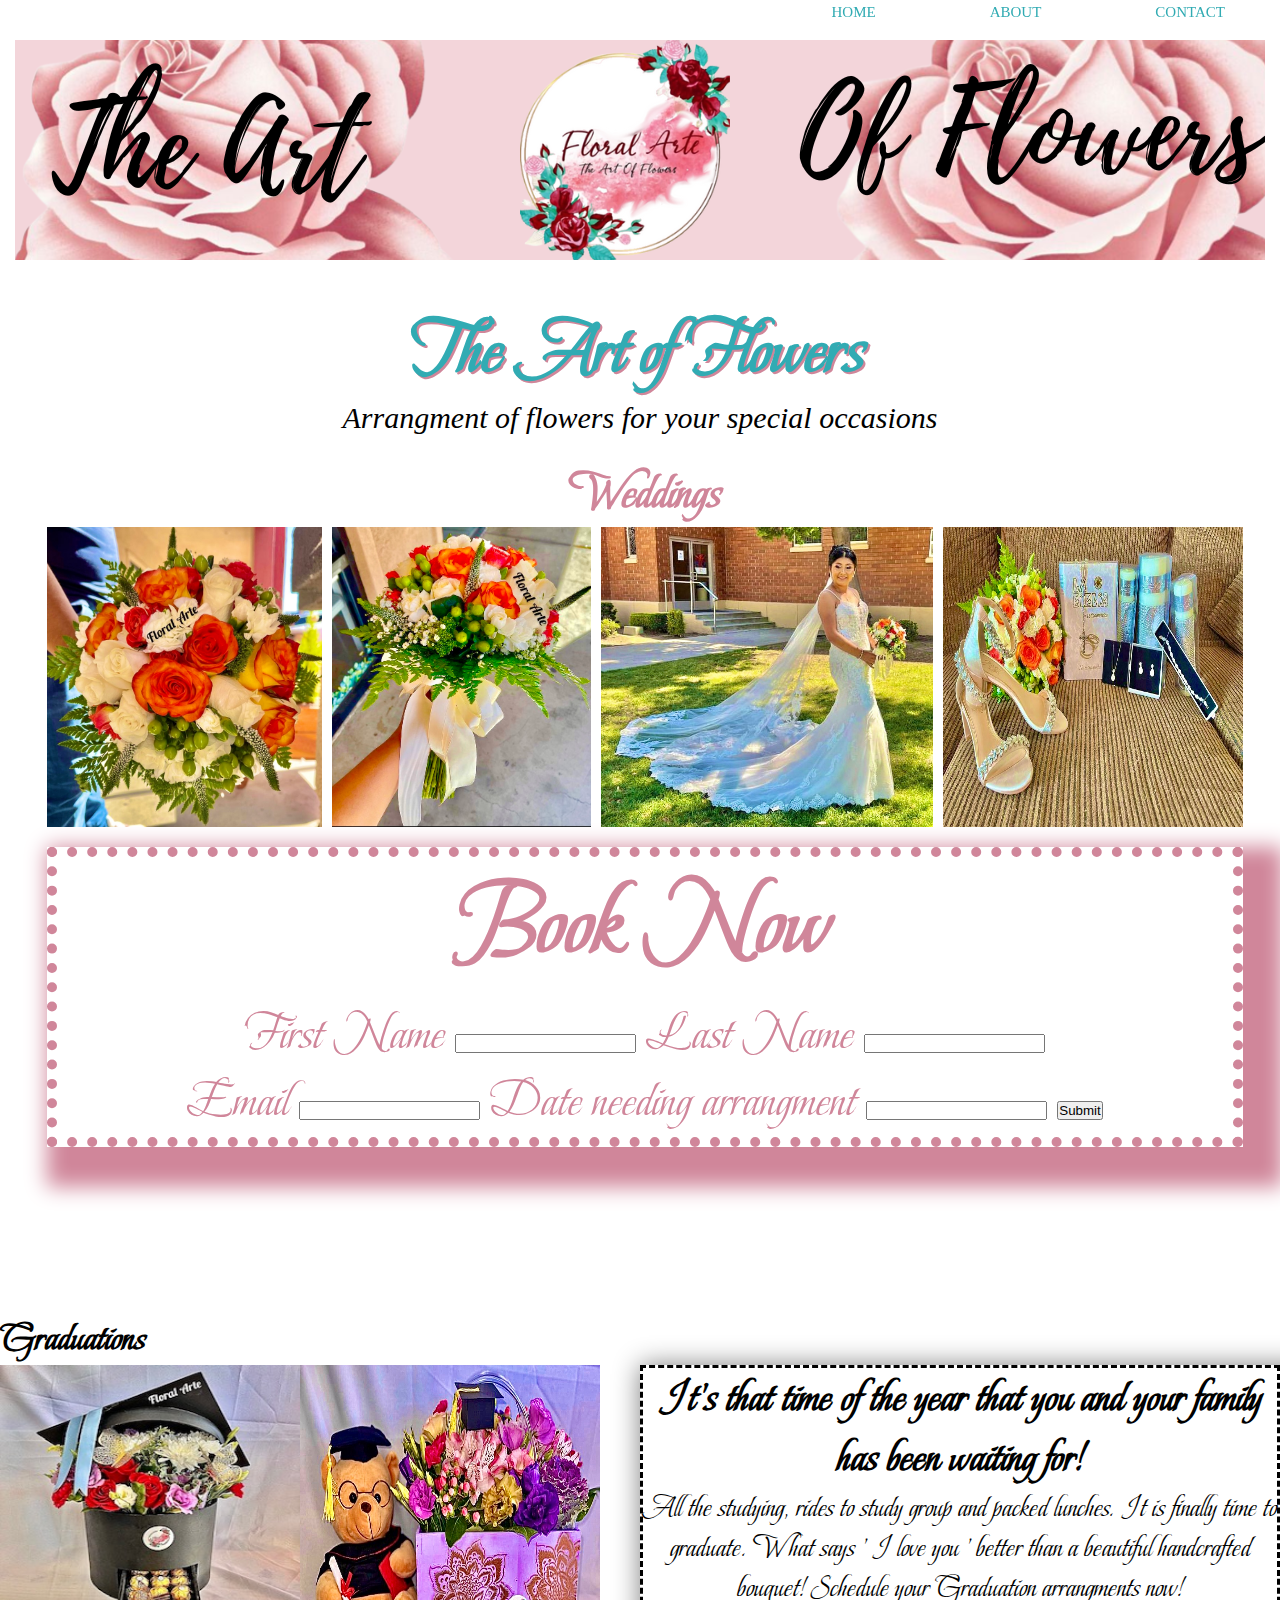
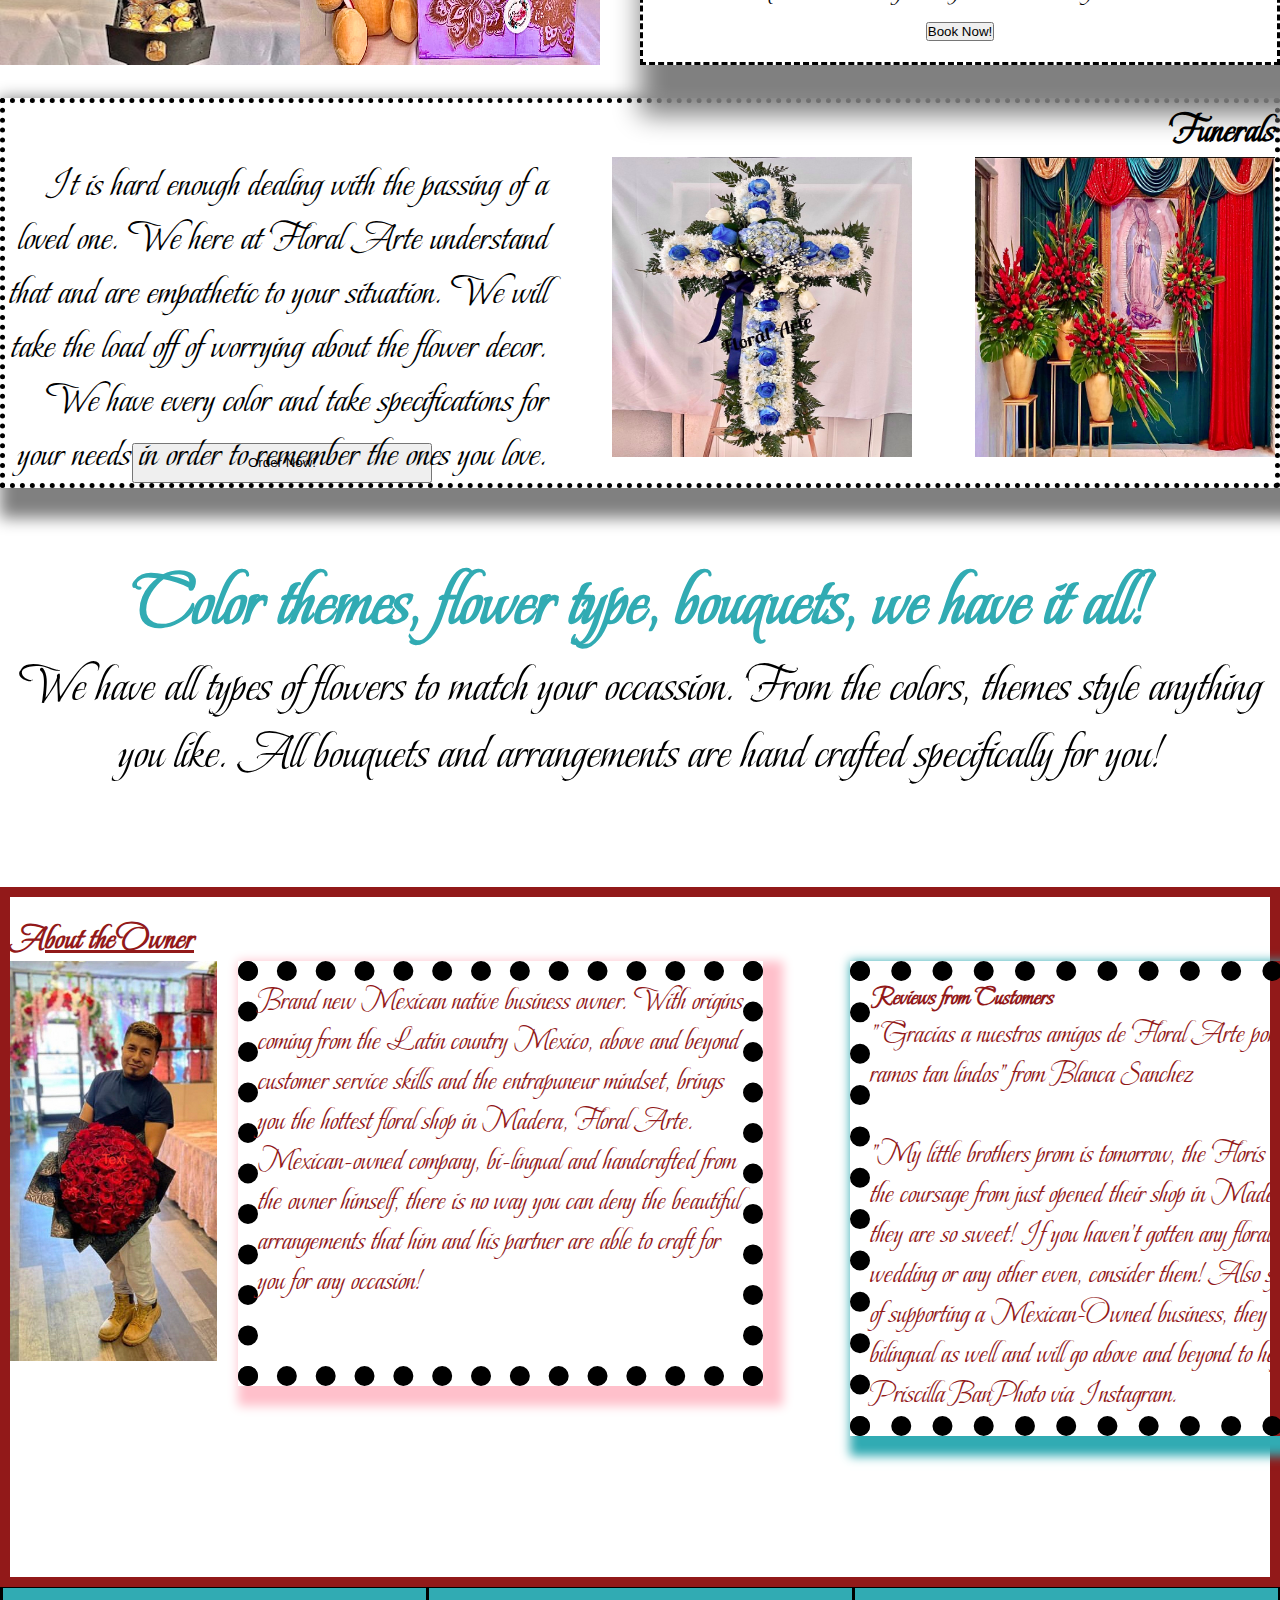
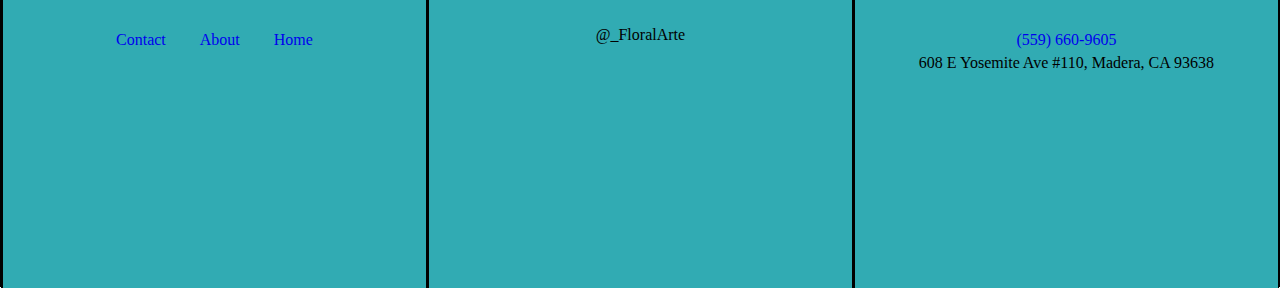
==== index.html @ 74244ba3 "commit message" ====
<!DOCTYPE html>
<html lang="en">
<head>
    <meta charset="UTF-8">
    <meta http-equiv="X-UA-Compatible" content="IE=edge">
    <meta name="viewport" content="width=device-width, initial-scale=1.0">
    <link rel="stylesheet" href="./style.css">
    <title>Floral Arte</title>
   <link rel="stylesheet" href="https://fonts.googleapis.com/css?family=Beau Rivage">
</head>
<body>
    
    <nav  class="border">
        <ul>
            <li><a href="./index.html" target="_blank">Home</a></li>
            <li><a href="./about.html" target="_blank">About</a></li>
            <li><a href="./contact.html">Contact</a></li>
        
        </ul>
    </nav>

    <main class="border">
        <div class="Hero">
            <h2>The Art of Flowers </h2>
            <p>Arrangment of flowers for your special occasions</p>
        </div>
    </main>
    
    <section class="sec1 sec border">
        <h4>Weddings</h4>
        <div class="box">
            <img src="./bouquet1-2.jpg" alt="red and white bouquet" height="300px">
            <img src="./bouquet1.jpg" alt="red and white bouquet" height="300px" width="">
            <img class="pic1" src="./bride with bouquet.jpg" alt="Bride with bouquet" height="300px">
            <img class="img4" src="./wedding shoes n bouquet.jpg" alt="wedding shoes and bouquet" height="300px" width="300px">
            <div class="book1">
                <h1>Book Now</h1>
                <form class="form1" action="">
        
                    <label for="fname">First Name</label>
                    <input type="text" id="fname" name="fname">
                    <label for="lname">Last Name</label>
                    <input type="text" id="lname" name="lname"><br>
                    <label for="email">Email</label>
                    <input type="text" id="email" name="email">
                    <label for="date">Date needing arrangment</label>
                    <input type="text" id="date" name="date">
                    <input type="submit" value="Submit">
                    
                    
                </form>
            </div>
        </div>
    </section>

    <section class="sec2 sec border">
        <h4>Graduations</h4>
        <img class="img1" src="./gradbouquet.jpg" alt="graduation bouquet" height="300px" width="300px">
        <img class="img1" src="./gradebouquet2.jpg" alt=" graduation bouquet" height="300px" width="300px">
        <div class="box2">
            <h2>It's that time of the year that you and your family has been waiting for!</h2>
            <p>  All the studying, rides to study group and packed lunches. It is finally time to graduate. What says ' I love you ' better than a beautiful handcrafted bouquet! Schedule your Graduation arrangments now!</p>
            <form action="">
                <button type="button" onclick="#">Book Now!</button>
            </form>

        </div>

    </section>

    <section class="sec3 border">
        <h4>Funerals</h4>
        <div class="box">
            <img class="img2" src="./funeral bouquet.jpg" alt="funeral set up" width="300px" height="300px">
            <img class="img2" src="./funeral bouquet2.jpg" alt="funeral bouqet" height="300px" width="300px">
            <p>
                It is hard enough dealing with the passing of a loved one. We here at Floral Arte understand that and are empathetic to your situation. We will take the load off of worrying about the flower decor. We have every color and take specifications for your needs in order to remember the ones you love.
            </p>
         <button type="button" onclick="#">Order Now!</button>
        </div>

    </section>
        
       
<section class="sec4 border">
        <div class="phr1">
            <h2 class="head2">Color themes, flower type, bouquets, we have it all!</h2>
            <p class="par4">We have all types of flowers to match your occassion. From the colors, themes style anything you like. All bouquets and arrangements are hand crafted specifically for you!</p>
    </div>
</section>

<section class=" sec5 border">
    <h6>About the Owner</h6>
    <img class="img" src="./Owner.jpg" alt="">

     <div class="par1">
        <p> Brand new Mexican native business owner. With origins coming from the Latin country Mexico, above and beyond customer service skills and the entrapuneur mindset, brings you the hottest floral shop in Madera, Floral Arte. Mexican-owned company, bi-lingual and handcrafted from the owner himself, there is no way you can deny the beautiful arrangements that him and his partner are able to craft for you for any occasion! </p>
        </div>
        <div class="par2">
            <h5>Reviews from Customers</h5>
            <p> "Gracias a nuestros amigos de Floral Arte por los ramos tan lindos" from Blanca Sanchez <br>
                <br>
                "My little brothers prom is tomorrow, the Floris we got the coursage from just opened their shop in Madera and they are so sweet! If you haven't gotten any florals for your wedding or any other even, consider them! Also speaking of supporting a Mexican-Owned business, they are bilingual as well and will go above and beyond to help!" from PriscillaBanPhoto via Instagram.


            </p>
        
     
        
</section>

<footer class=" foot border">
    <div class="coloumn">
        <ul>
            <li><a href="http://127.0.0.1:5500/Floral-Arte/contact.html" class="footer">Contact</a></li>
            <li><a href="#" class="footer">About</a></li>
            <li><a href="#" class="footer">Home</a></li>
        </ul> 
        
    </div>

    <div class="coloumn">
        <p class="footer-par">&#64;&lowbar;FloralArte</p>
    </div>
    <div class="coloumn">
        <ul>
            <li><a href="https://www.google.com/search?gs_ssp=eJzj4tVP1zc0LLRMsTQsT0k3YLRSNaiwMLA0MUixSElMtjQyN7O0tDKoME9KtjCxMDcwszAySDawNPcSSsvJL0rMUUgsKklVyE1MSS1KBADtdxUy&q=floral+arte+madera&oq=floral+arte+&aqs=chrome.1.69i57j46i175i199i512j0i22i30l3j69i60l3.3977j0j4&sourceid=chrome&ie=UTF-8" target="_blank" class="phone">(559) 660-9605</a></li>
        </ul>
        <p>608 E Yosemite Ave #110, Madera, CA 93638</p>
    </div>
    
 </footer>
</body>
</html>
---- style.css ----
*{
    padding: 0;
    margin: 0%;
    box-sizing: border-box;
}
   
nav{
    background-image: url('./The\ Art.png');
    background-position: center;
    background-repeat: no-repeat;
    height: 300px;
    position: sticky;
    top: 0;
    z-index: 1;
    }

nav ul{
    list-style: none;
    text-align: right;
}
nav ul li{
    display: inline-block;
    margin: 3px 15px;
}
nav ul li a{
    text-decoration: none;
    text-transform: uppercase;
    font-size: 15px;
    padding: 40px;
    color: rgb(49, 171, 179);
}
nav ul li a:hover{
    background-color: rgb(208, 134, 154);
   }
.Hero{
    width: 100%;
    height: 150px;
}
main .Hero h2{
    font-size: 75px;
    font-family:'Beau Rivage' ;
    text-align: center;
    color: rgb(49, 171, 179);
    text-shadow: 2px 2px rgb(208, 134, 154)  ;
    
}
main .Hero p{
    text-align: center;
    font-size: 30px;
    font-style: italic;
}

.sec1{
    height: 400px;
    width: 100%;
}
.box{
    display: inline-block;
    
}
.sec1, .h4{
    text-align: center;
    font-family:'Beau Rivage' ;
    font-size: 50px;
    color:rgb(208, 134, 154)  ;
    ;
    
}
.book1{
    border: 10px dotted rgb(208, 134, 154)  ;
    box-shadow: 20px 20px 20px 20px ;
    height: 300px ;
    width: 100%;
    text-align: center;
    }
.sec1, .book1 .form1, .label{
float: center;
margin: 5px 5px;
padding: 5px 5px;
display: inline-block;
}
.sec2, .box2, .h2{
    font-size: 30px;
}

.sec2, .h4{
    text-align: left;
    font-family:'Beau Rivage' ;
    font-size: 40px;
    margin-bottom: 30%;
    margin-top:15%;
}
.sec2 .box2{
    height: 300px;
    width: 50%;
    float: right;
    display: inline-block;
    block-size: border-box;
    border: 3px dashed black;
    box-shadow: 25px 25px 25px 25px gray;
    text-align: center
}
.sec2 .img1{
   display: inline-block;
   block-size: border-box;
   float: left;
   height: 300px;
}
.sec3{
    border: 5px dotted black;
    box-shadow: 15px 15px 15px 15px gray;
    margin-bottom: 5%;
    width: 100%;
}
.sec3 .box .img2{
    float: right;
    margin-left: 5%;
}

.sec3, .h4{
    text-align: right;
    font-family:'Beau Rivage' ;
    font-size: 40px;
    margin-top: -4%;
}
.sec3, .box, .p{
    text-align:right ;
    
    
}
.sec3 .box button{
    float: left;
    margin-left: 10%;
    margin-top: -3%;
    height: 40px;
    width: 300px;
}

.sec4, .head2 {
    color:rgb(49, 171, 179) ;
    font-family: 'Beau Rivage' ;
    text-align: center;
    font-size: 75px;
}
.sec4 .phr1 .par4{
    color: black;
    text-align: center;
    font-size:50px ;
}
.sec5{
    height: 700px;
    width: 100%;
    border: 10px solid rgb(146, 25, 25);
    display: inline-block;}
.sec5, .h6{
        font-family:'Beau Rivage' ;
        text-align: left;
        font-size: 50px;
        float: left;
        text-decoration: underline rgb(146, 25, 25);
        margin-top: 100px;
        padding-top: 20px;
        padding-bottom: 20px;
    }
.sec5 .img{
       height: 400px;
       /* display: inline-block; */
        }
        
 .sec5 .par1{
    border: 20px dotted black;
    height: 425px;
    width: 525px;
    display: inline-block;
    box-shadow:10px 10px 10px 10px pink ;
    margin-right: 30%;
    margin-left: 3%;
    position: absolute;
    left: 200px;
    font-size: 30px;
 }
    

.sec5 .par2{
       border: 20px dotted black;
       height: 475px;
       width: 515px;
       font-size: 30px;
       margin-bottom: 50px;
       box-shadow: 10px 10px 10px 10px rgb(49, 171, 179);
       display: inline-block;
       clear: both;
       position: absolute;
       left: 850px;
      }
.sec5, .h5{
    color: rgb(146, 25, 25);
}
.foot{
    border: 1px solid black;
    height: 300px;
    clear: both;
    }
.coloumn{
    height: 300px;
    width: 33.33%;
    padding: 3%;
    float: left;
    box-sizing: border-box;
    border-left: 2px solid black;
    border-right: 1px solid black;
    text-align: center;
    text-decoration: none;
    background-color: rgb(49, 171, 179);;
}
.coloumn ul li{
    list-style: none;
    margin: 5px 15px;
    display: inline-block;
    text-align: center;
}
a, .footer{
    text-decoration: none;
    
}
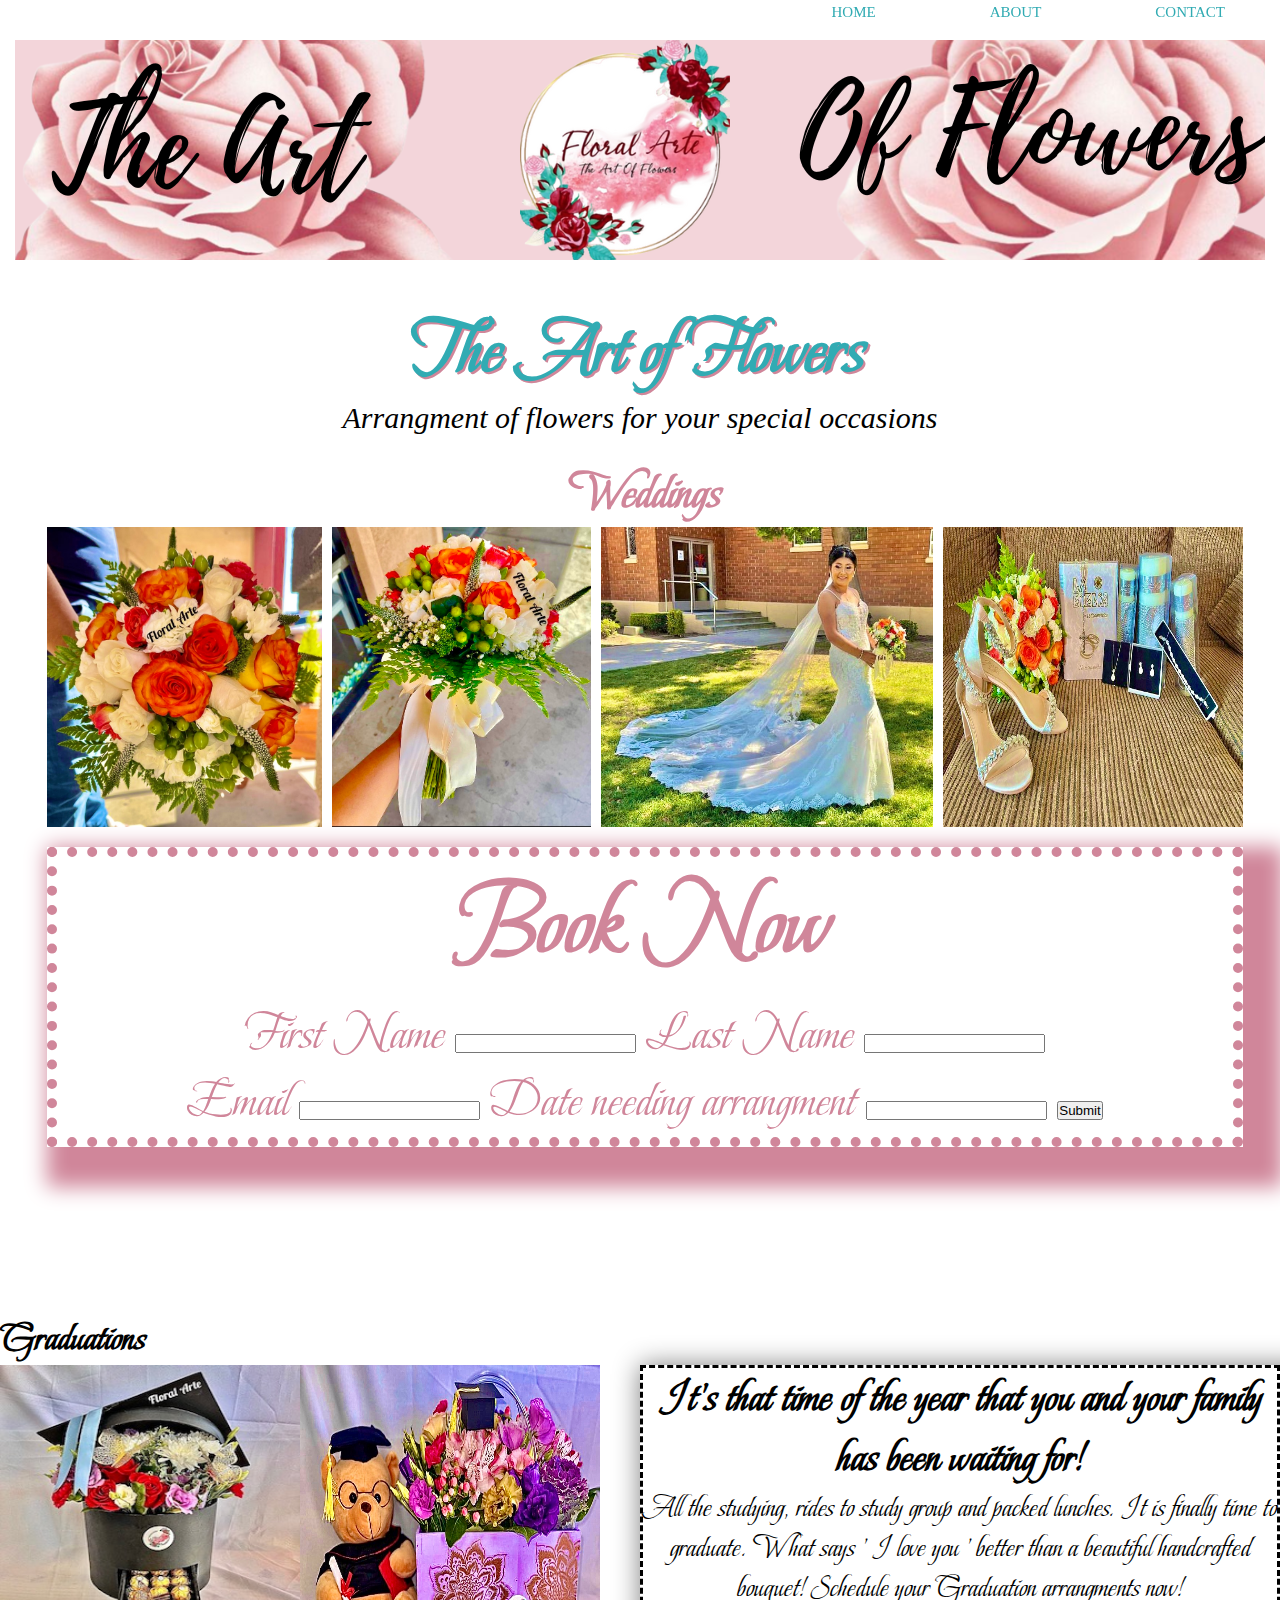
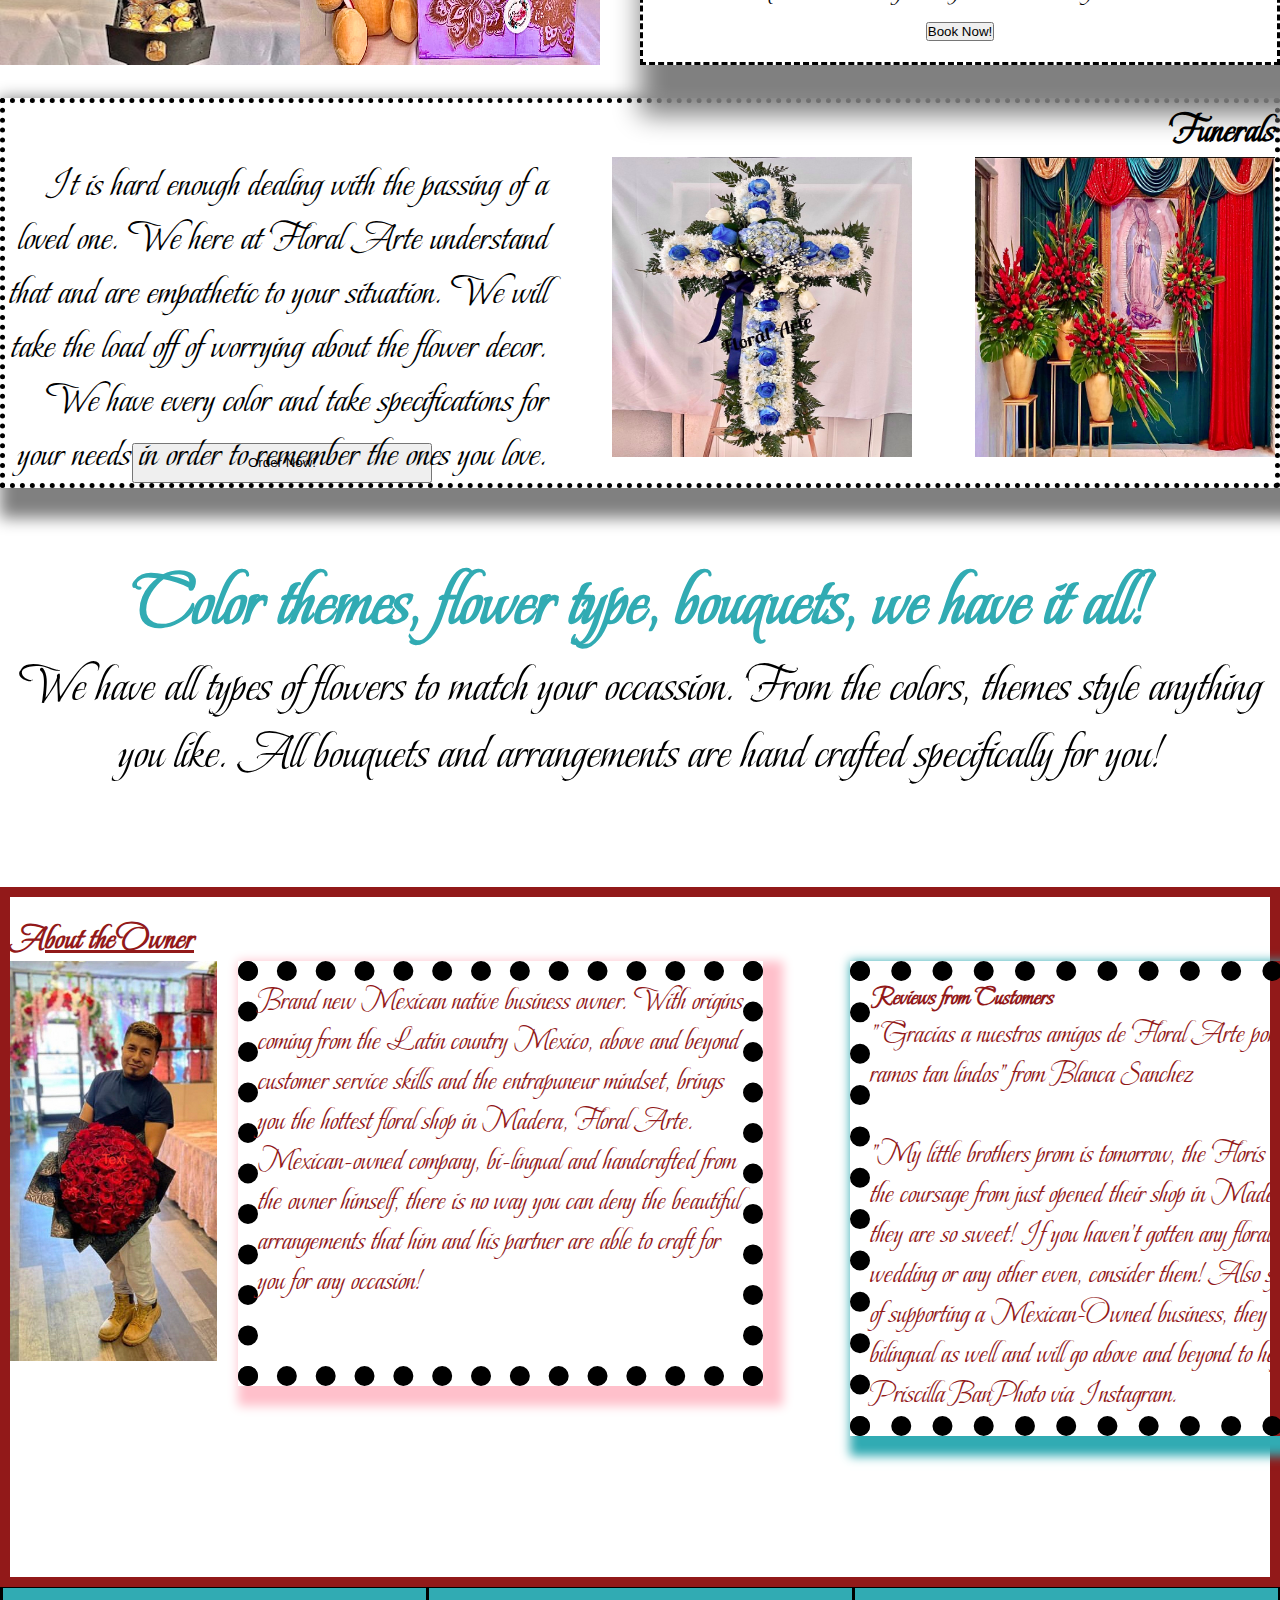
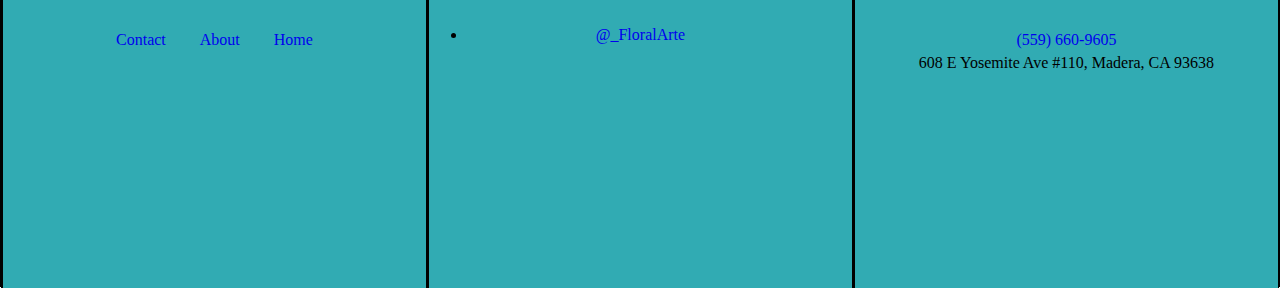
==== commit a1127a89: "commit message" ====
--- a/index.html
+++ b/index.html
@@ -12,9 +12,9 @@
     
     <nav  class="border">
         <ul>
-            <li><a href="./index.html" target="_blank">Home</a></li>
-            <li><a href="./about.html" target="_blank">About</a></li>
-            <li><a href="./contact.html">Contact</a></li>
+            <li><a href="https://jmoultrey.github.io/Floral-Arte-/index.html" target="_blank">Home</a></li>
+            <li><a href="https://jmoultrey.github.io/Floral-Arte-/about.html" target="_blank">About</a></li>
+            <li><a href="https://jmoultrey.github.io/Floral-Arte-/contact.html">Contact</a></li>
         
         </ul>
     </nav>
@@ -113,14 +113,14 @@
     <div class="coloumn">
         <ul>
             <li><a href="http://127.0.0.1:5500/Floral-Arte/contact.html" class="footer">Contact</a></li>
-            <li><a href="#" class="footer">About</a></li>
-            <li><a href="#" class="footer">Home</a></li>
+            <li><a href="https://jmoultrey.github.io/Floral-Arte-/about.html" class="footer">About</a></li>
+            <li><a href="https://jmoultrey.github.io/Floral-Arte-/index.html" class="footer">Home</a></li>
         </ul> 
         
     </div>
 
     <div class="coloumn">
-        <p class="footer-par">&#64;&lowbar;FloralArte</p>
+        <p class="footer-par"><li><a href="https://www.instagram.com/_floralarte/" target="_blank">&#64;&lowbar;FloralArte</a></li> </p>
     </div>
     <div class="coloumn">
         <ul>
